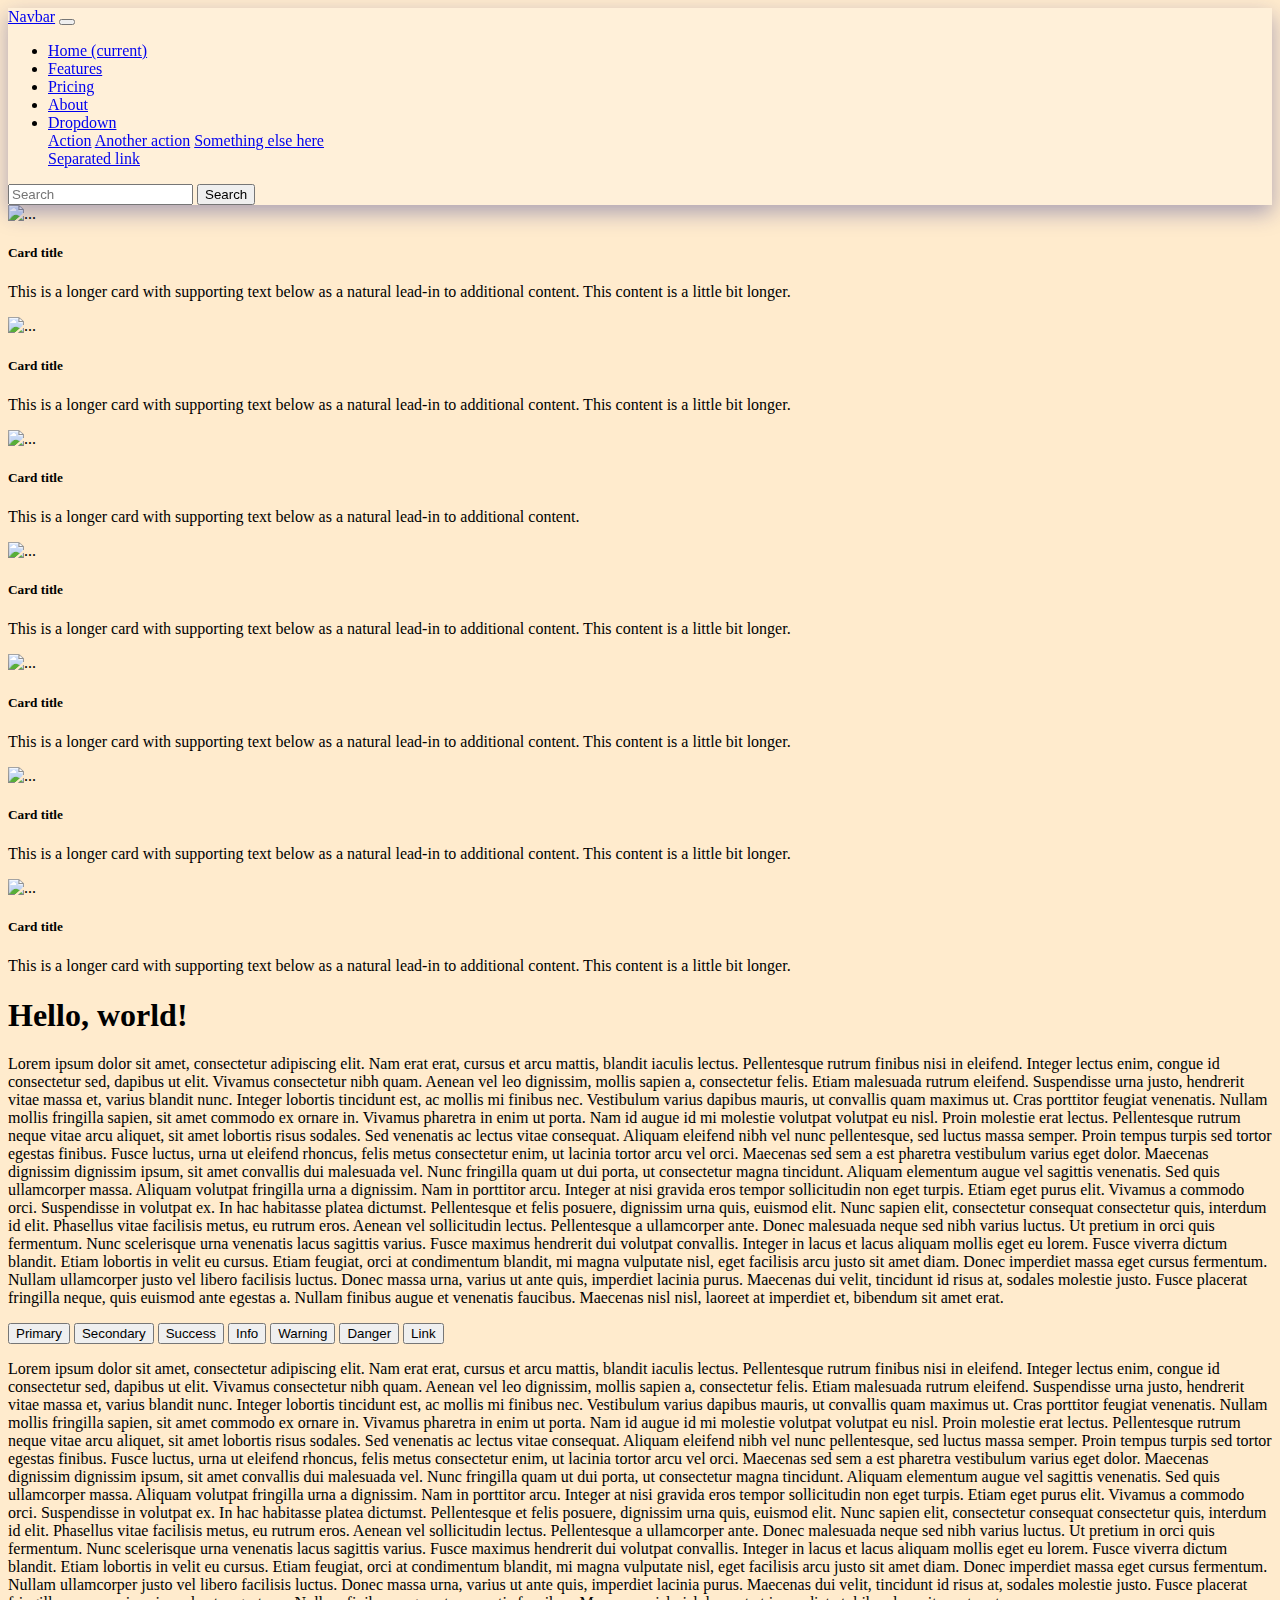
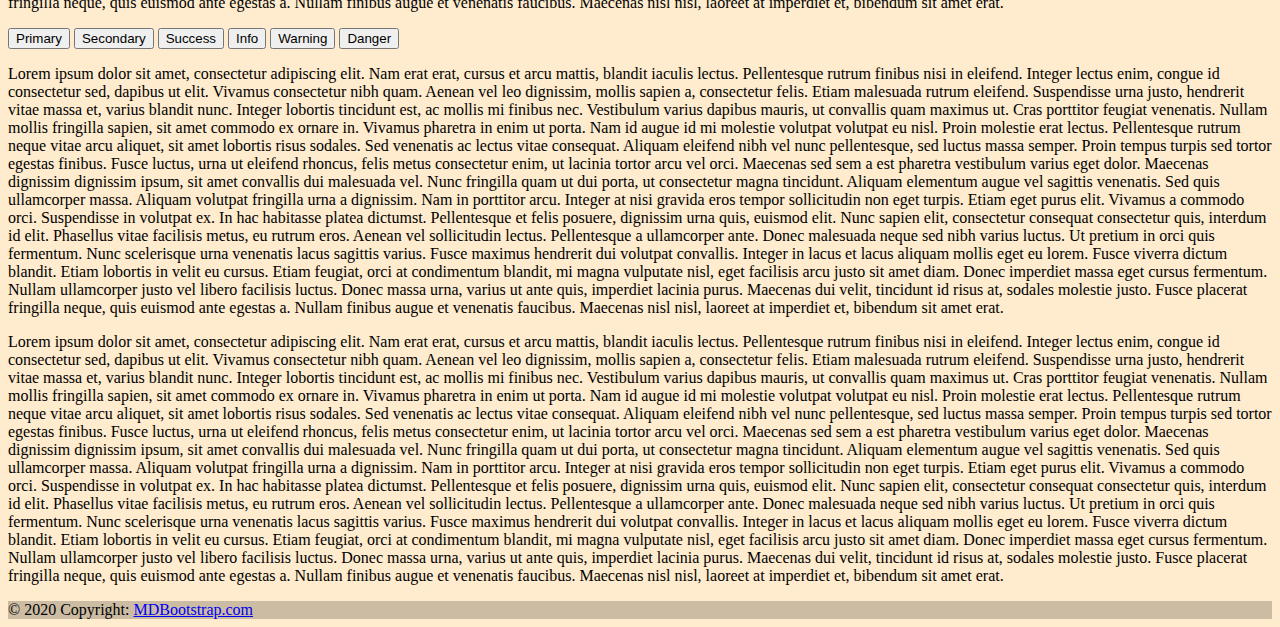
==== Index.html @ 0c612130 "bootstrap" ====
<!doctype html>
<html lang="en">
  <head>
    <!-- Required meta tags -->
    <meta charset="utf-8">
    <meta name="viewport" content="width=device-width, initial-scale=1">

    <!-- Bootstrap CSS -->
    <link rel="stylesheet" href="https://pro.fontawesome.com/releases/v5.10.0/css/all.css" integrity="sha384-AYmEC3Yw5cVb3ZcuHtOA93w35dYTsvhLPVnYs9eStHfGJvOvKxVfELGroGkvsg+p" crossorigin="anonymous"/>
    <link href="https://cdn.jsdelivr.net/npm/bootstrap@5.0.0-beta2/dist/css/bootstrap.min.css" rel="stylesheet" integrity="sha384-BmbxuPwQa2lc/FVzBcNJ7UAyJxM6wuqIj61tLrc4wSX0szH/Ev+nYRRuWlolflfl" crossorigin="anonymous">
    <link rel="stylesheet" href="style.css">
    <title>Bootstrap Training</title>
  </head>
  <body>
 
    <!-- Navbar -->
    <nav class="navbar navbar-expand-lg sticky-top navbar-light glass px-5 ">
      <a class="navbar-brand" href="#">Navbar</a>
      <button class="navbar-toggler" type="button" data-toggle="collapse" data-target="#navbarColor01" aria-controls="navbarColor01" aria-expanded="false" aria-label="Toggle navigation">
        <span class="navbar-toggler-icon"></span>
      </button>
    
      <div class="collapse navbar-collapse" id="navbarColor01">
        <ul class="navbar-nav mr-auto">
          <li class="nav-item active">
            <a class="nav-link" href="#">Home
              <span class="sr-only">(current)</span>
            </a>
          </li>
          <li class="nav-item">
            <a class="nav-link" href="#">Features</a>
          </li>
          <li class="nav-item">
            <a class="nav-link" href="#">Pricing</a>
          </li>
          <li class="nav-item">
            <a class="nav-link" href="#">About</a>
          </li>
          <li class="nav-item dropdown">
            <a class="nav-link dropdown-toggle" data-toggle="dropdown" href="#" role="button" aria-haspopup="true" aria-expanded="false">Dropdown</a>
            <div class="dropdown-menu">
              <a class="dropdown-item" href="#">Action</a>
              <a class="dropdown-item" href="#">Another action</a>
              <a class="dropdown-item" href="#">Something else here</a>
              <div class="dropdown-divider"></div>
              <a class="dropdown-item" href="#">Separated link</a>
            </div>
          </li>
        </ul>
        <form class="form-inline my-2 my-lg-0 ">
          <input class="mr-sm-2 " type="text" placeholder="Search">
          <button class="btn btn-secondary my-2 my-sm-0" type="submit">Search</button>
        </form>
      </div>
    </nav>


<!-- Cards -->

<i class="fab fa-discord fa-7x"></i>
<div class="row row-cols-1 row-cols-md-3 g-4 px-5 pt-5">
  <div class="col">
    <div class="card">
      <img src="https://www.planetware.com/wpimages/2020/02/france-in-pictures-beautiful-places-to-photograph-eiffel-tower.jpg" class="card-img-top" alt="...">
      <div class="card-body">
        <h5 class="card-title">Card title</h5>
        <p class="card-text">This is a longer card with supporting text below as a natural lead-in to additional content. This content is a little bit longer.</p>
      </div>
    </div>
  </div>
  <div class="col">
    <div class="card">
      <img src="https://www.planetware.com/wpimages/2020/02/france-in-pictures-beautiful-places-to-photograph-eiffel-tower.jpg" class="card-img-top" alt="...">
      <div class="card-body">
        <h5 class="card-title">Card title</h5>
        <p class="card-text">This is a longer card with supporting text below as a natural lead-in to additional content. This content is a little bit longer.</p>
      </div>
    </div>
  </div>
  <div class="col">
    <div class="card">
      <img src="https://www.planetware.com/wpimages/2020/02/france-in-pictures-beautiful-places-to-photograph-eiffel-tower.jpg" class="card-img-top" alt="...">
      <div class="card-body">
        <h5 class="card-title">Card title</h5>
        <p class="card-text">This is a longer card with supporting text below as a natural lead-in to additional content.</p>
      </div>
    </div>
  </div>
  <div class="col">
    <div class="card">
      <img src="https://www.planetware.com/wpimages/2020/02/france-in-pictures-beautiful-places-to-photograph-eiffel-tower.jpg" class="card-img-top" alt="...">
      <div class="card-body">
        <h5 class="card-title">Card title</h5>
        <p class="card-text">This is a longer card with supporting text below as a natural lead-in to additional content. This content is a little bit longer.</p>
      </div>
    </div>
  </div>
  <div class="col">
    <div class="card">
      <img src="https://www.planetware.com/wpimages/2020/02/france-in-pictures-beautiful-places-to-photograph-eiffel-tower.jpg" class="card-img-top" alt="...">
      <div class="card-body">
        <h5 class="card-title">Card title</h5>
        <p class="card-text">This is a longer card with supporting text below as a natural lead-in to additional content. This content is a little bit longer.</p>
      </div>
    </div>
  </div>
  <div class="col">
    <div class="card">
      <img src="https://www.planetware.com/wpimages/2020/02/france-in-pictures-beautiful-places-to-photograph-eiffel-tower.jpg" class="card-img-top" alt="...">
      <div class="card-body">
        <h5 class="card-title">Card title</h5>
        <p class="card-text">This is a longer card with supporting text below as a natural lead-in to additional content. This content is a little bit longer.</p>
      </div>
    </div>
  </div>
  <div class="col">
    <div class="card">
      <img src="https://www.planetware.com/wpimages/2020/02/france-in-pictures-beautiful-places-to-photograph-eiffel-tower.jpg" class="card-img-top" alt="...">
      <div class="card-body">
        <h5 class="card-title">Card title</h5>
        <p class="card-text">This is a longer card with supporting text below as a natural lead-in to additional content. This content is a little bit longer.</p>
      </div>
    </div>
  </div>
</div>

    <h1>Hello, world!</h1>

    <p>Lorem ipsum dolor sit amet, consectetur adipiscing elit. Nam erat erat, cursus et arcu mattis, blandit iaculis lectus. Pellentesque rutrum finibus nisi in eleifend. Integer lectus enim, congue id consectetur sed, dapibus ut elit. Vivamus consectetur nibh quam. Aenean vel leo dignissim, mollis sapien a, consectetur felis. Etiam malesuada rutrum eleifend. Suspendisse urna justo, hendrerit vitae massa et, varius blandit nunc. Integer lobortis tincidunt est, ac mollis mi finibus nec. Vestibulum varius dapibus mauris, ut convallis quam maximus ut. Cras porttitor feugiat venenatis. Nullam mollis fringilla sapien, sit amet commodo ex ornare in.

Vivamus pharetra in enim ut porta. Nam id augue id mi molestie volutpat volutpat eu nisl. Proin molestie erat lectus. Pellentesque rutrum neque vitae arcu aliquet, sit amet lobortis risus sodales. Sed venenatis ac lectus vitae consequat. Aliquam eleifend nibh vel nunc pellentesque, sed luctus massa semper. Proin tempus turpis sed tortor egestas finibus. Fusce luctus, urna ut eleifend rhoncus, felis metus consectetur enim, ut lacinia tortor arcu vel orci.

Maecenas sed sem a est pharetra vestibulum varius eget dolor. Maecenas dignissim dignissim ipsum, sit amet convallis dui malesuada vel. Nunc fringilla quam ut dui porta, ut consectetur magna tincidunt. Aliquam elementum augue vel sagittis venenatis. Sed quis ullamcorper massa. Aliquam volutpat fringilla urna a dignissim. Nam in porttitor arcu. Integer at nisi gravida eros tempor sollicitudin non eget turpis. Etiam eget purus elit.

Vivamus a commodo orci. Suspendisse in volutpat ex. In hac habitasse platea dictumst. Pellentesque et felis posuere, dignissim urna quis, euismod elit. Nunc sapien elit, consectetur consequat consectetur quis, interdum id elit. Phasellus vitae facilisis metus, eu rutrum eros. Aenean vel sollicitudin lectus. Pellentesque a ullamcorper ante. Donec malesuada neque sed nibh varius luctus. Ut pretium in orci quis fermentum. Nunc scelerisque urna venenatis lacus sagittis varius. Fusce maximus hendrerit dui volutpat convallis.

Integer in lacus et lacus aliquam mollis eget eu lorem. Fusce viverra dictum blandit. Etiam lobortis in velit eu cursus. Etiam feugiat, orci at condimentum blandit, mi magna vulputate nisl, eget facilisis arcu justo sit amet diam. Donec imperdiet massa eget cursus fermentum. Nullam ullamcorper justo vel libero facilisis luctus. Donec massa urna, varius ut ante quis, imperdiet lacinia purus. Maecenas dui velit, tincidunt id risus at, sodales molestie justo. Fusce placerat fringilla neque, quis euismod ante egestas a. Nullam finibus augue et venenatis faucibus. Maecenas nisl nisl, laoreet at imperdiet et, bibendum sit amet erat.
</p>
<button type="button" class="btn btn-primary">Primary</button>
<button type="button" class="btn btn-secondary">Secondary</button>
<button type="button" class="btn btn-success">Success</button>
<button type="button" class="btn btn-info">Info</button>
<button type="button" class="btn btn-warning">Warning</button>
<button type="button" class="btn btn-danger">Danger</button>
<button type="button" class="btn btn-link">Link</button>

<p>Lorem ipsum dolor sit amet, consectetur adipiscing elit. Nam erat erat, cursus et arcu mattis, blandit iaculis lectus. Pellentesque rutrum finibus nisi in eleifend. Integer lectus enim, congue id consectetur sed, dapibus ut elit. Vivamus consectetur nibh quam. Aenean vel leo dignissim, mollis sapien a, consectetur felis. Etiam malesuada rutrum eleifend. Suspendisse urna justo, hendrerit vitae massa et, varius blandit nunc. Integer lobortis tincidunt est, ac mollis mi finibus nec. Vestibulum varius dapibus mauris, ut convallis quam maximus ut. Cras porttitor feugiat venenatis. Nullam mollis fringilla sapien, sit amet commodo ex ornare in.

  Vivamus pharetra in enim ut porta. Nam id augue id mi molestie volutpat volutpat eu nisl. Proin molestie erat lectus. Pellentesque rutrum neque vitae arcu aliquet, sit amet lobortis risus sodales. Sed venenatis ac lectus vitae consequat. Aliquam eleifend nibh vel nunc pellentesque, sed luctus massa semper. Proin tempus turpis sed tortor egestas finibus. Fusce luctus, urna ut eleifend rhoncus, felis metus consectetur enim, ut lacinia tortor arcu vel orci.
  
  Maecenas sed sem a est pharetra vestibulum varius eget dolor. Maecenas dignissim dignissim ipsum, sit amet convallis dui malesuada vel. Nunc fringilla quam ut dui porta, ut consectetur magna tincidunt. Aliquam elementum augue vel sagittis venenatis. Sed quis ullamcorper massa. Aliquam volutpat fringilla urna a dignissim. Nam in porttitor arcu. Integer at nisi gravida eros tempor sollicitudin non eget turpis. Etiam eget purus elit.
  
  Vivamus a commodo orci. Suspendisse in volutpat ex. In hac habitasse platea dictumst. Pellentesque et felis posuere, dignissim urna quis, euismod elit. Nunc sapien elit, consectetur consequat consectetur quis, interdum id elit. Phasellus vitae facilisis metus, eu rutrum eros. Aenean vel sollicitudin lectus. Pellentesque a ullamcorper ante. Donec malesuada neque sed nibh varius luctus. Ut pretium in orci quis fermentum. Nunc scelerisque urna venenatis lacus sagittis varius. Fusce maximus hendrerit dui volutpat convallis.
  
  Integer in lacus et lacus aliquam mollis eget eu lorem. Fusce viverra dictum blandit. Etiam lobortis in velit eu cursus. Etiam feugiat, orci at condimentum blandit, mi magna vulputate nisl, eget facilisis arcu justo sit amet diam. Donec imperdiet massa eget cursus fermentum. Nullam ullamcorper justo vel libero facilisis luctus. Donec massa urna, varius ut ante quis, imperdiet lacinia purus. Maecenas dui velit, tincidunt id risus at, sodales molestie justo. Fusce placerat fringilla neque, quis euismod ante egestas a. Nullam finibus augue et venenatis faucibus. Maecenas nisl nisl, laoreet at imperdiet et, bibendum sit amet erat.
  </p>

  <button type="button" class="btn btn-outline-primary">Primary</button>
  <button type="button" class="btn btn-outline-secondary">Secondary</button>
  <button type="button" class="btn btn-outline-success">Success</button>
  <button type="button" class="btn btn-outline-info">Info</button>
  <button type="button" class="btn btn-outline-warning">Warning</button>
  <button type="button" class="btn btn-outline-danger">Danger</button>

<p>Lorem ipsum dolor sit amet, consectetur adipiscing elit. Nam erat erat, cursus et arcu mattis, blandit iaculis lectus. Pellentesque rutrum finibus nisi in eleifend. Integer lectus enim, congue id consectetur sed, dapibus ut elit. Vivamus consectetur nibh quam. Aenean vel leo dignissim, mollis sapien a, consectetur felis. Etiam malesuada rutrum eleifend. Suspendisse urna justo, hendrerit vitae massa et, varius blandit nunc. Integer lobortis tincidunt est, ac mollis mi finibus nec. Vestibulum varius dapibus mauris, ut convallis quam maximus ut. Cras porttitor feugiat venenatis. Nullam mollis fringilla sapien, sit amet commodo ex ornare in.

  Vivamus pharetra in enim ut porta. Nam id augue id mi molestie volutpat volutpat eu nisl. Proin molestie erat lectus. Pellentesque rutrum neque vitae arcu aliquet, sit amet lobortis risus sodales. Sed venenatis ac lectus vitae consequat. Aliquam eleifend nibh vel nunc pellentesque, sed luctus massa semper. Proin tempus turpis sed tortor egestas finibus. Fusce luctus, urna ut eleifend rhoncus, felis metus consectetur enim, ut lacinia tortor arcu vel orci.
  
  Maecenas sed sem a est pharetra vestibulum varius eget dolor. Maecenas dignissim dignissim ipsum, sit amet convallis dui malesuada vel. Nunc fringilla quam ut dui porta, ut consectetur magna tincidunt. Aliquam elementum augue vel sagittis venenatis. Sed quis ullamcorper massa. Aliquam volutpat fringilla urna a dignissim. Nam in porttitor arcu. Integer at nisi gravida eros tempor sollicitudin non eget turpis. Etiam eget purus elit.
  
  Vivamus a commodo orci. Suspendisse in volutpat ex. In hac habitasse platea dictumst. Pellentesque et felis posuere, dignissim urna quis, euismod elit. Nunc sapien elit, consectetur consequat consectetur quis, interdum id elit. Phasellus vitae facilisis metus, eu rutrum eros. Aenean vel sollicitudin lectus. Pellentesque a ullamcorper ante. Donec malesuada neque sed nibh varius luctus. Ut pretium in orci quis fermentum. Nunc scelerisque urna venenatis lacus sagittis varius. Fusce maximus hendrerit dui volutpat convallis.
  
  Integer in lacus et lacus aliquam mollis eget eu lorem. Fusce viverra dictum blandit. Etiam lobortis in velit eu cursus. Etiam feugiat, orci at condimentum blandit, mi magna vulputate nisl, eget facilisis arcu justo sit amet diam. Donec imperdiet massa eget cursus fermentum. Nullam ullamcorper justo vel libero facilisis luctus. Donec massa urna, varius ut ante quis, imperdiet lacinia purus. Maecenas dui velit, tincidunt id risus at, sodales molestie justo. Fusce placerat fringilla neque, quis euismod ante egestas a. Nullam finibus augue et venenatis faucibus. Maecenas nisl nisl, laoreet at imperdiet et, bibendum sit amet erat.
  </p>

  <p>Lorem ipsum dolor sit amet, consectetur adipiscing elit. Nam erat erat, cursus et arcu mattis, blandit iaculis lectus. Pellentesque rutrum finibus nisi in eleifend. Integer lectus enim, congue id consectetur sed, dapibus ut elit. Vivamus consectetur nibh quam. Aenean vel leo dignissim, mollis sapien a, consectetur felis. Etiam malesuada rutrum eleifend. Suspendisse urna justo, hendrerit vitae massa et, varius blandit nunc. Integer lobortis tincidunt est, ac mollis mi finibus nec. Vestibulum varius dapibus mauris, ut convallis quam maximus ut. Cras porttitor feugiat venenatis. Nullam mollis fringilla sapien, sit amet commodo ex ornare in.

    Vivamus pharetra in enim ut porta. Nam id augue id mi molestie volutpat volutpat eu nisl. Proin molestie erat lectus. Pellentesque rutrum neque vitae arcu aliquet, sit amet lobortis risus sodales. Sed venenatis ac lectus vitae consequat. Aliquam eleifend nibh vel nunc pellentesque, sed luctus massa semper. Proin tempus turpis sed tortor egestas finibus. Fusce luctus, urna ut eleifend rhoncus, felis metus consectetur enim, ut lacinia tortor arcu vel orci.
    
    Maecenas sed sem a est pharetra vestibulum varius eget dolor. Maecenas dignissim dignissim ipsum, sit amet convallis dui malesuada vel. Nunc fringilla quam ut dui porta, ut consectetur magna tincidunt. Aliquam elementum augue vel sagittis venenatis. Sed quis ullamcorper massa. Aliquam volutpat fringilla urna a dignissim. Nam in porttitor arcu. Integer at nisi gravida eros tempor sollicitudin non eget turpis. Etiam eget purus elit.
    
    Vivamus a commodo orci. Suspendisse in volutpat ex. In hac habitasse platea dictumst. Pellentesque et felis posuere, dignissim urna quis, euismod elit. Nunc sapien elit, consectetur consequat consectetur quis, interdum id elit. Phasellus vitae facilisis metus, eu rutrum eros. Aenean vel sollicitudin lectus. Pellentesque a ullamcorper ante. Donec malesuada neque sed nibh varius luctus. Ut pretium in orci quis fermentum. Nunc scelerisque urna venenatis lacus sagittis varius. Fusce maximus hendrerit dui volutpat convallis.
    
    Integer in lacus et lacus aliquam mollis eget eu lorem. Fusce viverra dictum blandit. Etiam lobortis in velit eu cursus. Etiam feugiat, orci at condimentum blandit, mi magna vulputate nisl, eget facilisis arcu justo sit amet diam. Donec imperdiet massa eget cursus fermentum. Nullam ullamcorper justo vel libero facilisis luctus. Donec massa urna, varius ut ante quis, imperdiet lacinia purus. Maecenas dui velit, tincidunt id risus at, sodales molestie justo. Fusce placerat fringilla neque, quis euismod ante egestas a. Nullam finibus augue et venenatis faucibus. Maecenas nisl nisl, laoreet at imperdiet et, bibendum sit amet erat.
    </p>

    <footer class="bg-light text-center text-white">
      <!-- Grid container -->
      <div class="container p-4 pb-0">
        <!-- Section: Social media -->
        <section class="mb-4">
          <!-- Facebook -->
          <a
            class="btn btn-primary btn-floating m-1"
            style="background-color: #3b5998;"
            href="#!"
            role="button"
            ><i class="fab fa-facebook-f"></i
          ></a>
    
          <!-- Twitter -->
          <a
            class="btn btn-primary btn-floating m-1"
            style="background-color: #55acee;"
            href="#!"
            role="button"
            ><i class="fab fa-twitter"></i
          ></a>
    
          <!-- Google -->
          <a
            class="btn btn-primary btn-floating m-1"
            style="background-color: #dd4b39;"
            href="#!"
            role="button"
            ><i class="fab fa-google"></i
          ></a>
    
          <!-- Instagram -->
          <a
            class="btn btn-primary btn-floating m-1"
            style="background-color: #ac2bac;"
            href="#!"
            role="button"
            ><i class="fab fa-instagram"></i
          ></a>
    
          <!-- Linkedin -->
          <a
            class="btn btn-primary btn-floating m-1"
            style="background-color: #0082ca;"
            href="#!"
            role="button"
            ><i class="fab fa-linkedin-in"></i
          ></a>

          <!-- Discord -->
          <a
          class="btn btn-primary btn-floating m-1"
          style="background-color: #7289da;"
          href="#!"
          role="button"
          ><i class="fab fa-discord fa-2"></i
          ></a>
          
          <!-- Github -->
          <a
            class="btn btn-primary btn-floating m-1"
            style="background-color: #333333;"
            href="#!"
            role="button"
            ><i class="fab fa-github"></i
          ></a>
        </section>
        <!-- Section: Social media -->
      </div>
      <!-- Grid container -->
    
      <!-- Copyright -->
      <div class="text-center p-3" style="background-color: rgba(0, 0, 0, 0.2);">
        © 2020 Copyright:
        <a class="text-white" href="https://mdbootstrap.com/">MDBootstrap.com</a>
      </div>
      <!-- Copyright -->
    </footer>

    <!-- Option 1: Bootstrap Bundle with Popper -->
    <script src="https://cdn.jsdelivr.net/npm/bootstrap@5.0.0-beta2/dist/js/bootstrap.bundle.min.js" integrity="sha384-b5kHyXgcpbZJO/tY9Ul7kGkf1S0CWuKcCD38l8YkeH8z8QjE0GmW1gYU5S9FOnJ0" crossorigin="anonymous"></script>
    <script src="https://code.jquery.com/jquery-3.3.1.slim.min.js" integrity="sha384-q8i/X+965DzO0rT7abK41JStQIAqVgRVzpbzo5smXKp4YfRvH+8abtTE1Pi6jizo" crossorigin="anonymous"></script>
    <script src="https://cdnjs.cloudflare.com/ajax/libs/popper.js/1.14.7/umd/popper.min.js" integrity="sha384-UO2eT0CpHqdSJQ6hJty5KVphtPhzWj9WO1clHTMGa3JDZwrnQq4sF86dIHNDz0W1" crossorigin="anonymous"></script>
    <script src="https://stackpath.bootstrapcdn.com/bootstrap/4.3.1/js/bootstrap.min.js" integrity="sha384-JjSmVgyd0p3pXB1rRibZUAYoIIy6OrQ6VrjIEaFf/nJGzIxFDsf4x0xIM+B07jRM" crossorigin="anonymous"></script>
  


</body>
</html>
---- style.css ----
body {
    background-color: blanchedalmond;
    
}
.glass {
background: rgba( 255, 255, 255, 0.25 );
box-shadow: 0 8px 20px 0 rgba( 31, 38, 135, 0.37 );
backdrop-filter: blur( 4px );
-webkit-backdrop-filter: blur( 4px );
border-radius: 0px;
/*border: 1px solid rgba( 255, 255, 255, 0.18 ); */
}
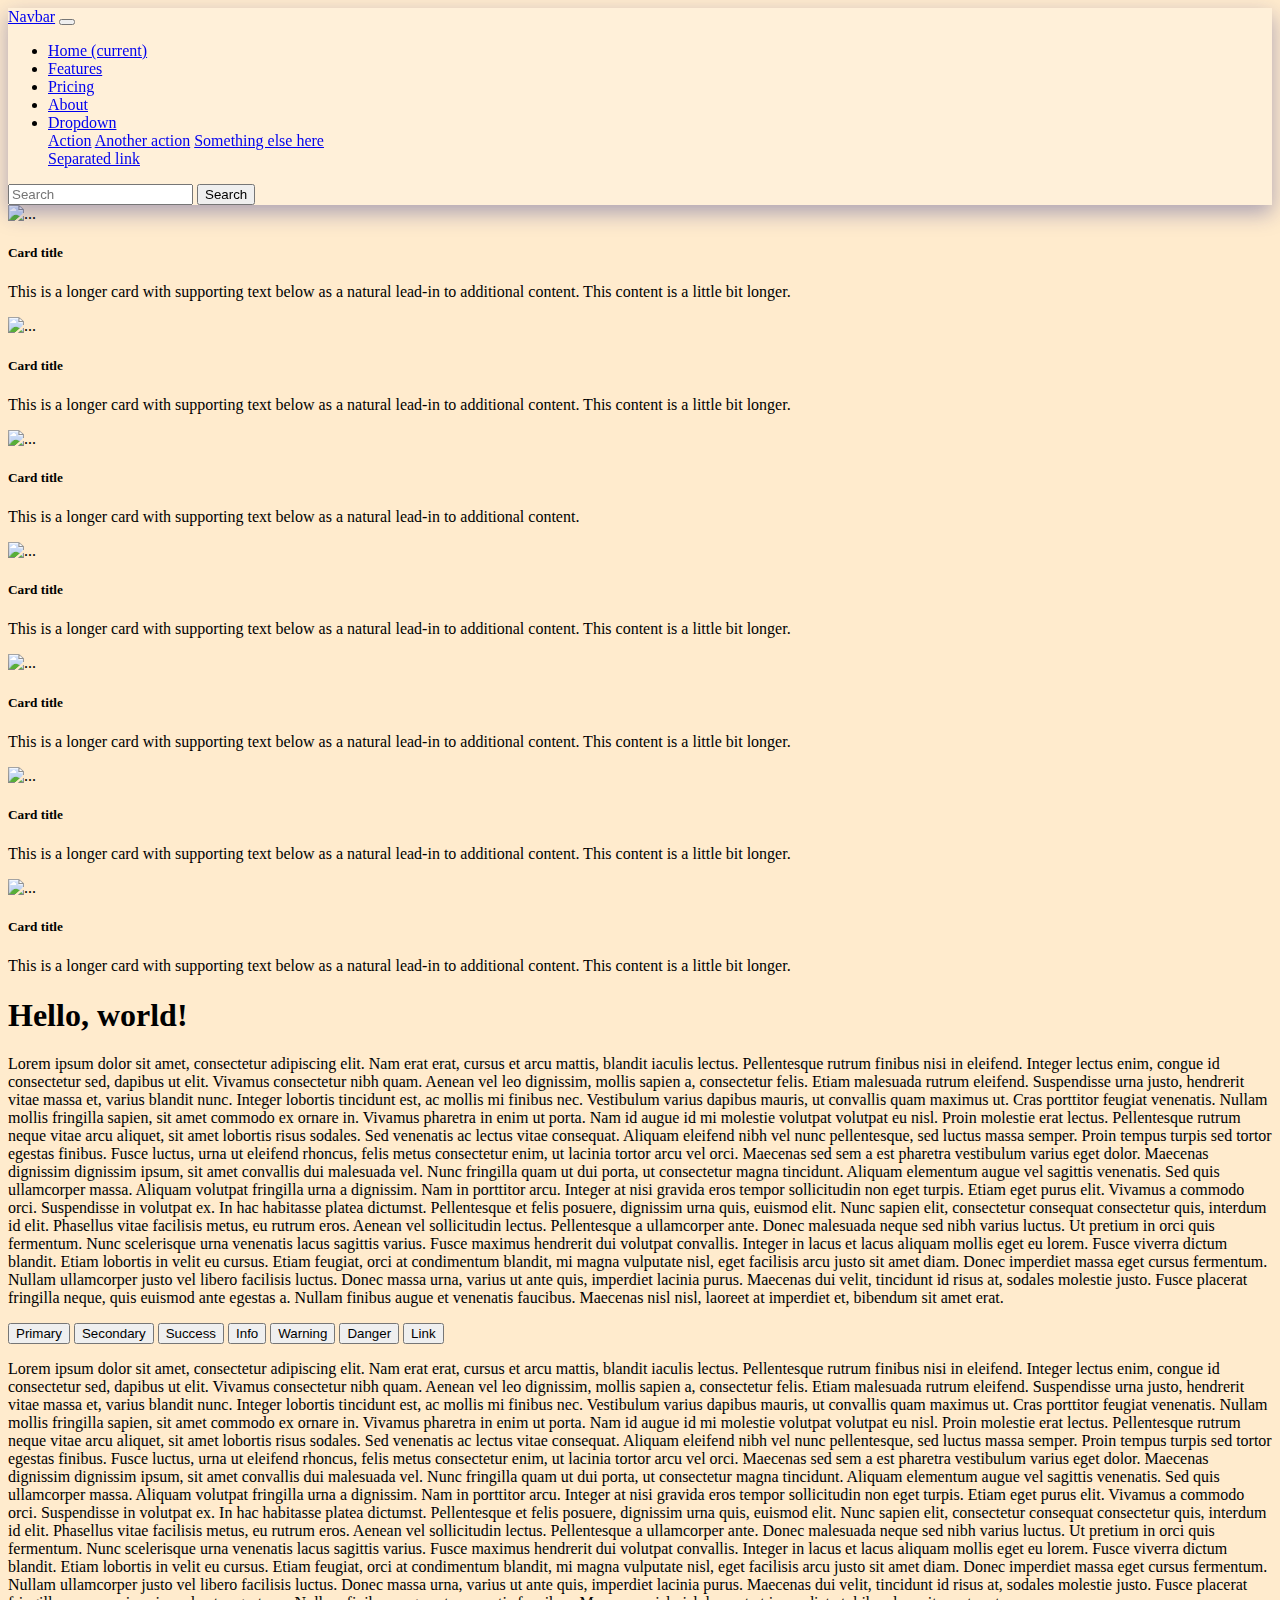
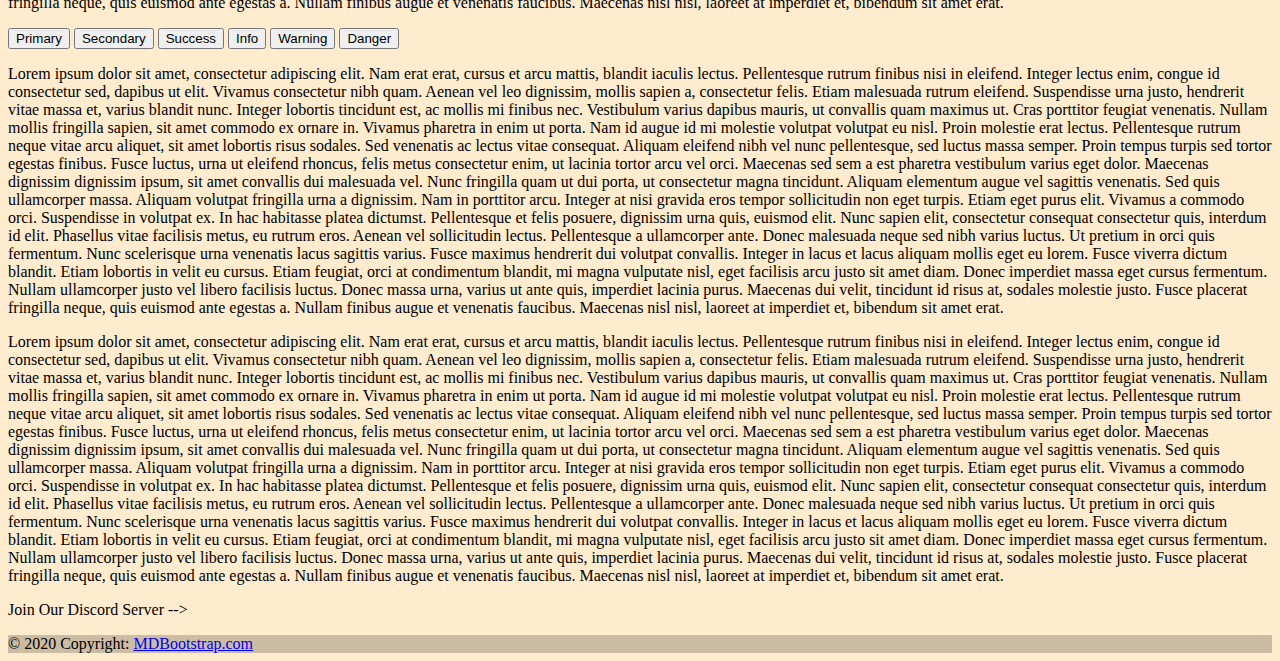
==== commit 81000879: "added footer and padding." ====
--- a/Index.html
+++ b/Index.html
@@ -57,8 +57,7 @@
 
 <!-- Cards -->
 
-<i class="fab fa-discord fa-7x"></i>
-<div class="row row-cols-1 row-cols-md-3 g-4 px-5 pt-5">
+<div class="row row-cols-1 row-cols-md-3 g-4 mx-5 mt-4">
   <div class="col">
     <div class="card">
       <img src="https://www.planetware.com/wpimages/2020/02/france-in-pictures-beautiful-places-to-photograph-eiffel-tower.jpg" class="card-img-top" alt="...">
@@ -124,9 +123,9 @@
   </div>
 </div>
 
-    <h1>Hello, world!</h1>
-
-    <p>Lorem ipsum dolor sit amet, consectetur adipiscing elit. Nam erat erat, cursus et arcu mattis, blandit iaculis lectus. Pellentesque rutrum finibus nisi in eleifend. Integer lectus enim, congue id consectetur sed, dapibus ut elit. Vivamus consectetur nibh quam. Aenean vel leo dignissim, mollis sapien a, consectetur felis. Etiam malesuada rutrum eleifend. Suspendisse urna justo, hendrerit vitae massa et, varius blandit nunc. Integer lobortis tincidunt est, ac mollis mi finibus nec. Vestibulum varius dapibus mauris, ut convallis quam maximus ut. Cras porttitor feugiat venenatis. Nullam mollis fringilla sapien, sit amet commodo ex ornare in.
+    <h1 class="mx-5">Hello, world!</h1>
+
+    <p class="mx-5">Lorem ipsum dolor sit amet, consectetur adipiscing elit. Nam erat erat, cursus et arcu mattis, blandit iaculis lectus. Pellentesque rutrum finibus nisi in eleifend. Integer lectus enim, congue id consectetur sed, dapibus ut elit. Vivamus consectetur nibh quam. Aenean vel leo dignissim, mollis sapien a, consectetur felis. Etiam malesuada rutrum eleifend. Suspendisse urna justo, hendrerit vitae massa et, varius blandit nunc. Integer lobortis tincidunt est, ac mollis mi finibus nec. Vestibulum varius dapibus mauris, ut convallis quam maximus ut. Cras porttitor feugiat venenatis. Nullam mollis fringilla sapien, sit amet commodo ex ornare in.
 
 Vivamus pharetra in enim ut porta. Nam id augue id mi molestie volutpat volutpat eu nisl. Proin molestie erat lectus. Pellentesque rutrum neque vitae arcu aliquet, sit amet lobortis risus sodales. Sed venenatis ac lectus vitae consequat. Aliquam eleifend nibh vel nunc pellentesque, sed luctus massa semper. Proin tempus turpis sed tortor egestas finibus. Fusce luctus, urna ut eleifend rhoncus, felis metus consectetur enim, ut lacinia tortor arcu vel orci.
 
@@ -136,6 +135,8 @@
 
 Integer in lacus et lacus aliquam mollis eget eu lorem. Fusce viverra dictum blandit. Etiam lobortis in velit eu cursus. Etiam feugiat, orci at condimentum blandit, mi magna vulputate nisl, eget facilisis arcu justo sit amet diam. Donec imperdiet massa eget cursus fermentum. Nullam ullamcorper justo vel libero facilisis luctus. Donec massa urna, varius ut ante quis, imperdiet lacinia purus. Maecenas dui velit, tincidunt id risus at, sodales molestie justo. Fusce placerat fringilla neque, quis euismod ante egestas a. Nullam finibus augue et venenatis faucibus. Maecenas nisl nisl, laoreet at imperdiet et, bibendum sit amet erat.
 </p>
+<div class="mx-5">
+
 <button type="button" class="btn btn-primary">Primary</button>
 <button type="button" class="btn btn-secondary">Secondary</button>
 <button type="button" class="btn btn-success">Success</button>
@@ -143,8 +144,9 @@
 <button type="button" class="btn btn-warning">Warning</button>
 <button type="button" class="btn btn-danger">Danger</button>
 <button type="button" class="btn btn-link">Link</button>
-
-<p>Lorem ipsum dolor sit amet, consectetur adipiscing elit. Nam erat erat, cursus et arcu mattis, blandit iaculis lectus. Pellentesque rutrum finibus nisi in eleifend. Integer lectus enim, congue id consectetur sed, dapibus ut elit. Vivamus consectetur nibh quam. Aenean vel leo dignissim, mollis sapien a, consectetur felis. Etiam malesuada rutrum eleifend. Suspendisse urna justo, hendrerit vitae massa et, varius blandit nunc. Integer lobortis tincidunt est, ac mollis mi finibus nec. Vestibulum varius dapibus mauris, ut convallis quam maximus ut. Cras porttitor feugiat venenatis. Nullam mollis fringilla sapien, sit amet commodo ex ornare in.
+</div>
+
+<p class="mx-5">Lorem ipsum dolor sit amet, consectetur adipiscing elit. Nam erat erat, cursus et arcu mattis, blandit iaculis lectus. Pellentesque rutrum finibus nisi in eleifend. Integer lectus enim, congue id consectetur sed, dapibus ut elit. Vivamus consectetur nibh quam. Aenean vel leo dignissim, mollis sapien a, consectetur felis. Etiam malesuada rutrum eleifend. Suspendisse urna justo, hendrerit vitae massa et, varius blandit nunc. Integer lobortis tincidunt est, ac mollis mi finibus nec. Vestibulum varius dapibus mauris, ut convallis quam maximus ut. Cras porttitor feugiat venenatis. Nullam mollis fringilla sapien, sit amet commodo ex ornare in.
 
   Vivamus pharetra in enim ut porta. Nam id augue id mi molestie volutpat volutpat eu nisl. Proin molestie erat lectus. Pellentesque rutrum neque vitae arcu aliquet, sit amet lobortis risus sodales. Sed venenatis ac lectus vitae consequat. Aliquam eleifend nibh vel nunc pellentesque, sed luctus massa semper. Proin tempus turpis sed tortor egestas finibus. Fusce luctus, urna ut eleifend rhoncus, felis metus consectetur enim, ut lacinia tortor arcu vel orci.
   
@@ -155,14 +157,16 @@
   Integer in lacus et lacus aliquam mollis eget eu lorem. Fusce viverra dictum blandit. Etiam lobortis in velit eu cursus. Etiam feugiat, orci at condimentum blandit, mi magna vulputate nisl, eget facilisis arcu justo sit amet diam. Donec imperdiet massa eget cursus fermentum. Nullam ullamcorper justo vel libero facilisis luctus. Donec massa urna, varius ut ante quis, imperdiet lacinia purus. Maecenas dui velit, tincidunt id risus at, sodales molestie justo. Fusce placerat fringilla neque, quis euismod ante egestas a. Nullam finibus augue et venenatis faucibus. Maecenas nisl nisl, laoreet at imperdiet et, bibendum sit amet erat.
   </p>
 
+  <div class="mx-5">
   <button type="button" class="btn btn-outline-primary">Primary</button>
   <button type="button" class="btn btn-outline-secondary">Secondary</button>
   <button type="button" class="btn btn-outline-success">Success</button>
   <button type="button" class="btn btn-outline-info">Info</button>
   <button type="button" class="btn btn-outline-warning">Warning</button>
   <button type="button" class="btn btn-outline-danger">Danger</button>
-
-<p>Lorem ipsum dolor sit amet, consectetur adipiscing elit. Nam erat erat, cursus et arcu mattis, blandit iaculis lectus. Pellentesque rutrum finibus nisi in eleifend. Integer lectus enim, congue id consectetur sed, dapibus ut elit. Vivamus consectetur nibh quam. Aenean vel leo dignissim, mollis sapien a, consectetur felis. Etiam malesuada rutrum eleifend. Suspendisse urna justo, hendrerit vitae massa et, varius blandit nunc. Integer lobortis tincidunt est, ac mollis mi finibus nec. Vestibulum varius dapibus mauris, ut convallis quam maximus ut. Cras porttitor feugiat venenatis. Nullam mollis fringilla sapien, sit amet commodo ex ornare in.
+</div>
+
+<p class="mx-5">Lorem ipsum dolor sit amet, consectetur adipiscing elit. Nam erat erat, cursus et arcu mattis, blandit iaculis lectus. Pellentesque rutrum finibus nisi in eleifend. Integer lectus enim, congue id consectetur sed, dapibus ut elit. Vivamus consectetur nibh quam. Aenean vel leo dignissim, mollis sapien a, consectetur felis. Etiam malesuada rutrum eleifend. Suspendisse urna justo, hendrerit vitae massa et, varius blandit nunc. Integer lobortis tincidunt est, ac mollis mi finibus nec. Vestibulum varius dapibus mauris, ut convallis quam maximus ut. Cras porttitor feugiat venenatis. Nullam mollis fringilla sapien, sit amet commodo ex ornare in.
 
   Vivamus pharetra in enim ut porta. Nam id augue id mi molestie volutpat volutpat eu nisl. Proin molestie erat lectus. Pellentesque rutrum neque vitae arcu aliquet, sit amet lobortis risus sodales. Sed venenatis ac lectus vitae consequat. Aliquam eleifend nibh vel nunc pellentesque, sed luctus massa semper. Proin tempus turpis sed tortor egestas finibus. Fusce luctus, urna ut eleifend rhoncus, felis metus consectetur enim, ut lacinia tortor arcu vel orci.
   
@@ -173,7 +177,7 @@
   Integer in lacus et lacus aliquam mollis eget eu lorem. Fusce viverra dictum blandit. Etiam lobortis in velit eu cursus. Etiam feugiat, orci at condimentum blandit, mi magna vulputate nisl, eget facilisis arcu justo sit amet diam. Donec imperdiet massa eget cursus fermentum. Nullam ullamcorper justo vel libero facilisis luctus. Donec massa urna, varius ut ante quis, imperdiet lacinia purus. Maecenas dui velit, tincidunt id risus at, sodales molestie justo. Fusce placerat fringilla neque, quis euismod ante egestas a. Nullam finibus augue et venenatis faucibus. Maecenas nisl nisl, laoreet at imperdiet et, bibendum sit amet erat.
   </p>
 
-  <p>Lorem ipsum dolor sit amet, consectetur adipiscing elit. Nam erat erat, cursus et arcu mattis, blandit iaculis lectus. Pellentesque rutrum finibus nisi in eleifend. Integer lectus enim, congue id consectetur sed, dapibus ut elit. Vivamus consectetur nibh quam. Aenean vel leo dignissim, mollis sapien a, consectetur felis. Etiam malesuada rutrum eleifend. Suspendisse urna justo, hendrerit vitae massa et, varius blandit nunc. Integer lobortis tincidunt est, ac mollis mi finibus nec. Vestibulum varius dapibus mauris, ut convallis quam maximus ut. Cras porttitor feugiat venenatis. Nullam mollis fringilla sapien, sit amet commodo ex ornare in.
+  <p class="mx-5">Lorem ipsum dolor sit amet, consectetur adipiscing elit. Nam erat erat, cursus et arcu mattis, blandit iaculis lectus. Pellentesque rutrum finibus nisi in eleifend. Integer lectus enim, congue id consectetur sed, dapibus ut elit. Vivamus consectetur nibh quam. Aenean vel leo dignissim, mollis sapien a, consectetur felis. Etiam malesuada rutrum eleifend. Suspendisse urna justo, hendrerit vitae massa et, varius blandit nunc. Integer lobortis tincidunt est, ac mollis mi finibus nec. Vestibulum varius dapibus mauris, ut convallis quam maximus ut. Cras porttitor feugiat venenatis. Nullam mollis fringilla sapien, sit amet commodo ex ornare in.
 
     Vivamus pharetra in enim ut porta. Nam id augue id mi molestie volutpat volutpat eu nisl. Proin molestie erat lectus. Pellentesque rutrum neque vitae arcu aliquet, sit amet lobortis risus sodales. Sed venenatis ac lectus vitae consequat. Aliquam eleifend nibh vel nunc pellentesque, sed luctus massa semper. Proin tempus turpis sed tortor egestas finibus. Fusce luctus, urna ut eleifend rhoncus, felis metus consectetur enim, ut lacinia tortor arcu vel orci.
     
@@ -183,7 +187,37 @@
     
     Integer in lacus et lacus aliquam mollis eget eu lorem. Fusce viverra dictum blandit. Etiam lobortis in velit eu cursus. Etiam feugiat, orci at condimentum blandit, mi magna vulputate nisl, eget facilisis arcu justo sit amet diam. Donec imperdiet massa eget cursus fermentum. Nullam ullamcorper justo vel libero facilisis luctus. Donec massa urna, varius ut ante quis, imperdiet lacinia purus. Maecenas dui velit, tincidunt id risus at, sodales molestie justo. Fusce placerat fringilla neque, quis euismod ante egestas a. Nullam finibus augue et venenatis faucibus. Maecenas nisl nisl, laoreet at imperdiet et, bibendum sit amet erat.
     </p>
-
+<!--footer 1-->
+
+<section class="">
+  <!-- Footer -->
+  <footer class="bg-light text-center text-white bg-dark p-1">
+    <!-- Grid container -->
+    <div class="container p-4 pb-0">
+      <!-- Section: CTA -->
+      <section class="">
+        <p class="d-flex justify-content-center align-items-center">
+          <span class="me-3">Join Our Discord Server --></span>
+            <!-- Discord -->
+      <a
+      class="btn btn-primary btn-floating m-1"
+      style="background-color: #7289da;"
+      href="#!"
+      role="button"
+      ><i class="fab fa-discord fa-2"></i
+      ></a>
+          </p>
+      </section>
+      <!-- Section: CTA -->
+    </div>
+  </footer>
+</section>
+
+
+
+
+
+<!-- footer 2-->
     <footer class="bg-light text-center text-white">
       <!-- Grid container -->
       <div class="container p-4 pb-0">
@@ -215,7 +249,7 @@
             role="button"
             ><i class="fab fa-google"></i
           ></a>
-    
+           
           <!-- Instagram -->
           <a
             class="btn btn-primary btn-floating m-1"
@@ -224,7 +258,7 @@
             role="button"
             ><i class="fab fa-instagram"></i
           ></a>
-    
+               
           <!-- Linkedin -->
           <a
             class="btn btn-primary btn-floating m-1"
@@ -264,6 +298,8 @@
       <!-- Copyright -->
     </footer>
 
+
+    
     <!-- Option 1: Bootstrap Bundle with Popper -->
     <script src="https://cdn.jsdelivr.net/npm/bootstrap@5.0.0-beta2/dist/js/bootstrap.bundle.min.js" integrity="sha384-b5kHyXgcpbZJO/tY9Ul7kGkf1S0CWuKcCD38l8YkeH8z8QjE0GmW1gYU5S9FOnJ0" crossorigin="anonymous"></script>
     <script src="https://code.jquery.com/jquery-3.3.1.slim.min.js" integrity="sha384-q8i/X+965DzO0rT7abK41JStQIAqVgRVzpbzo5smXKp4YfRvH+8abtTE1Pi6jizo" crossorigin="anonymous"></script>
